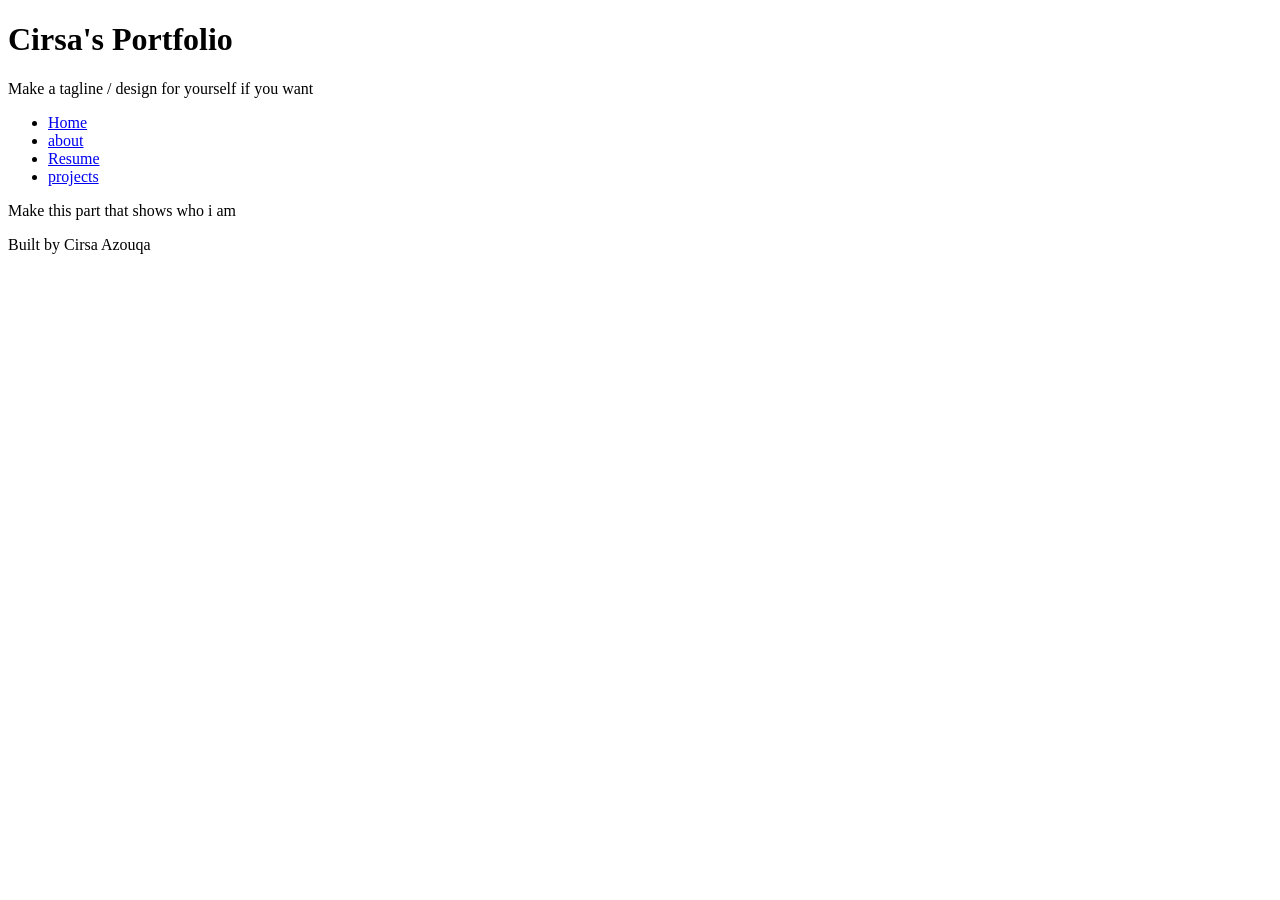
==== index.html @ 4338f21b "html basics all the content necessary for the code along" ====
<!DOCTYPE html>
<html lang="en">
<head>
    <meta charset="UTF-8">
    <meta name="viewport" content="width=device-width, initial-scale=1.0">
    <title>Cirsa's Portfolio</title>
</head>
<body>
   <header>
        <h1>Cirsa's Portfolio</h1>
        <p>Make a tagline / design for yourself if you want</p>
   </header> 
   <nav>
        <ul>
            <li><a href="index.html">Home</a></li>
            <li><a href="about.html">about</a></li>
            <li><a href="resume.html">Resume</a></li>
            <li><a href="projects.html">projects</a></li>
        </ul>
   </nav>
   <main>
      Make this part that shows who i am   
   </main>
   <footer>
        <p>Built by Cirsa Azouqa</p>
   </footer>
</body>
</html>
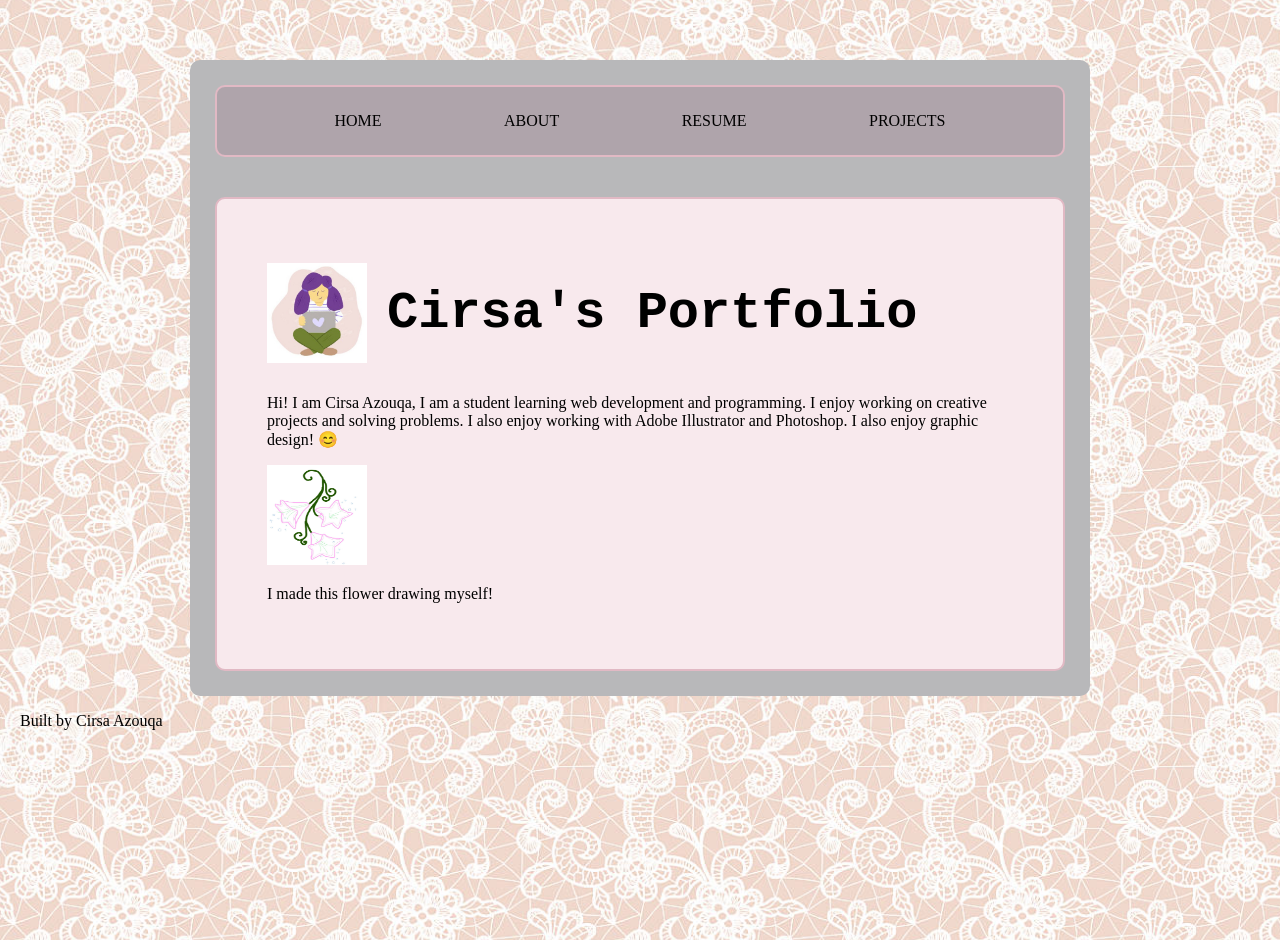
==== commit 563092bd: "about html I added my about html and who I am as a person." ====
--- a/index.html
+++ b/index.html
@@ -3,24 +3,35 @@
 <head>
     <meta charset="UTF-8">
     <meta name="viewport" content="width=device-width, initial-scale=1.0">
+    <link rel="stylesheet" href="style.css">
     <title>Cirsa's Portfolio</title>
 </head>
 <body>
-   <header>
-        <h1>Cirsa's Portfolio</h1>
-        <p>Make a tagline / design for yourself if you want</p>
-   </header> 
+   <div class="home-container">
    <nav>
         <ul>
             <li><a href="index.html">Home</a></li>
-            <li><a href="about.html">about</a></li>
+            <li><a href="about.html">About</a></li>
             <li><a href="resume.html">Resume</a></li>
-            <li><a href="projects.html">projects</a></li>
+            <li><a href="projects.html">Projects</a></li>
         </ul>
    </nav>
+   <div class="main-container">
+     <header>
+      <div class="header-content"> 
+        <h1>Cirsa's Portfolio</h1>
+        <img src="images/code.jpg" alt="Code image" width="100" height="100">
+      </div>
+     </header> 
+   <div class="paragraph-container">
    <main>
-      Make this part that shows who i am   
+      <p>Hi! I am Cirsa Azouqa, I am a student learning web development and programming. I enjoy working on creative projects and solving problems. I also enjoy working with Adobe Illustrator and Photoshop. I also enjoy graphic design! &#128522; </p>
+      <img src="images/flower.jpeg" alt="Self drawn flower" width="100" height="100">
+      <p>I made this flower drawing myself!</p>
    </main>
+   </div>
+   </div>
+   </div>
    <footer>
         <p>Built by Cirsa Azouqa</p>
    </footer>
--- a/style.css
+++ b/style.css
@@ -0,0 +1,181 @@
+/* CSS by Cirsa Azouqa */
+/* Color palette */
+/* GLOBAL (base) MOBILE FIRST */
+body {
+    margin: 0;
+    padding: 20px;
+    min-height: 100vh;
+    background-image: url("images/lace.jpg");
+    background-repeat: repeat;
+    background-size: 600px auto;
+    background-position: center;
+}
+header {
+    font-family: monospace;
+    font-size: 2.0em;
+}
+nav {
+    background-color: #afa4ab;
+    border: 2px solid #e1b9c4;
+    border-radius: 10px;
+    padding: 5px;
+    width: 100%;
+    margin: 0 auto;
+    box-sizing: border-box;
+}
+nav ul {
+    display: flex;
+    justify-content: space-evenly;
+    align-items: center;
+    list-style: none;
+    margin: 0;
+    padding: 0;
+    color: black;
+}
+nav li {
+    text-align: center;
+}
+nav a {
+    display: block;
+    text-decoration: none;
+    text-transform: uppercase;
+    color: black;
+    padding: 20px 10px;
+}
+nav a:hover {
+    background-color: #e1b9c4;
+    border-radius: 6px;
+}
+.main-container {
+    max-width: 800px;
+    margin: 40px auto 0;
+    padding: 50px;
+    background-color: #f8e9ed;
+    border: 2px solid #e1b9c4;
+    border-radius: 10px;
+}
+.header-content {
+    display: flex;
+    flex-direction: row-reverse;
+    justify-content: flex-end;
+    align-items: center;
+    gap: 20px;
+}
+.about {
+    max-width: 900px;
+    margin: 20px auto 0;
+}
+.about h1 {
+    font-size: 25px;
+    text-transform: uppercase;
+    text-align: center;
+}
+.introduction {
+    max-width: 900px;
+    margin: 40px auto 0;
+    padding: 50px;
+    background-color: #afa4ab;
+    border-radius: 10px;
+    font-family: monospace;
+}
+.resume-container,
+.project-container,
+.about-container,
+.home-container {
+    width: 100%;
+    max-width: 900px;
+    margin: 40px auto 0;
+    padding: 25px;
+    box-sizing: border-box;
+    background-color: #b8b8ba;
+    border-radius: 10px;
+}
+.resume-header, .project-header {
+    width: 850px;
+    margin: 10px auto 0;
+    margin-bottom: 20px;
+    padding: 10px 15px;
+    box-sizing: border-box;
+    text-align: center;
+    background-color: #f8e9ed;
+    border: 2px solid #e1b9c4;
+    border-radius: 10px;
+}
+.resume-header h1 {
+    font-size: 24px;
+    margin: 5px 0;
+    text-transform: uppercase;
+    letter-spacing: 2px;
+}
+.resume-header p {
+    margin: 5px 0;
+    font-size: 20px;
+}
+.resume-skills,
+.education,
+.experience,
+.code-pen-link,
+.find-me,
+.about,
+.introduction {
+    width: 100%;
+    box-sizing: border-box;
+    background-color: #f8e9ed;
+    border: 2px solid #e1b9c4;
+    border-radius: 10px;
+    padding: 20px 25px;
+    margin-bottom: 20px;
+}
+.resume-skills h2,
+.education h2,
+.experience h2 {
+    color: #765d6a;
+    border-bottom: 2px solid #e1b9c4;
+    padding-bottom: 10px;
+    text-transform: uppercase;
+}
+.resume-skills ul,
+.experience ul {
+    line-height: 1.8;
+}
+.education p,
+.experience p {
+    line-height: 1.6;
+}
+.project-header h1 {
+    font-size: 24px;
+    text-transform: uppercase;
+}
+.code-pen-link {
+    width: 60%;
+    margin: 50px auto;
+}
+.code-pen-link a {
+    display: inline-block;
+    background-color: #afa4ab;
+    color: white;
+    padding: 10px 16px;
+    border-radius: 6px;
+    text-decoration: none;
+    margin-top: 10px;
+}
+.code-pen-link a:hover {
+    background-color: #e1b9c4;
+}
+.find-me {
+    width: 60%;
+    text-align: center;
+    margin: 50px auto;
+    padding: 25px;
+}
+.find-me a {
+    display: inline-block;
+    background-color: #afa4ab;
+    color: white;
+    padding: 10px 16px;
+    border-radius: 6px;
+    text-decoration: none;
+    margin: 10px;
+}.find-me a:hover {
+    background-color: #e1b9c4;
+}
